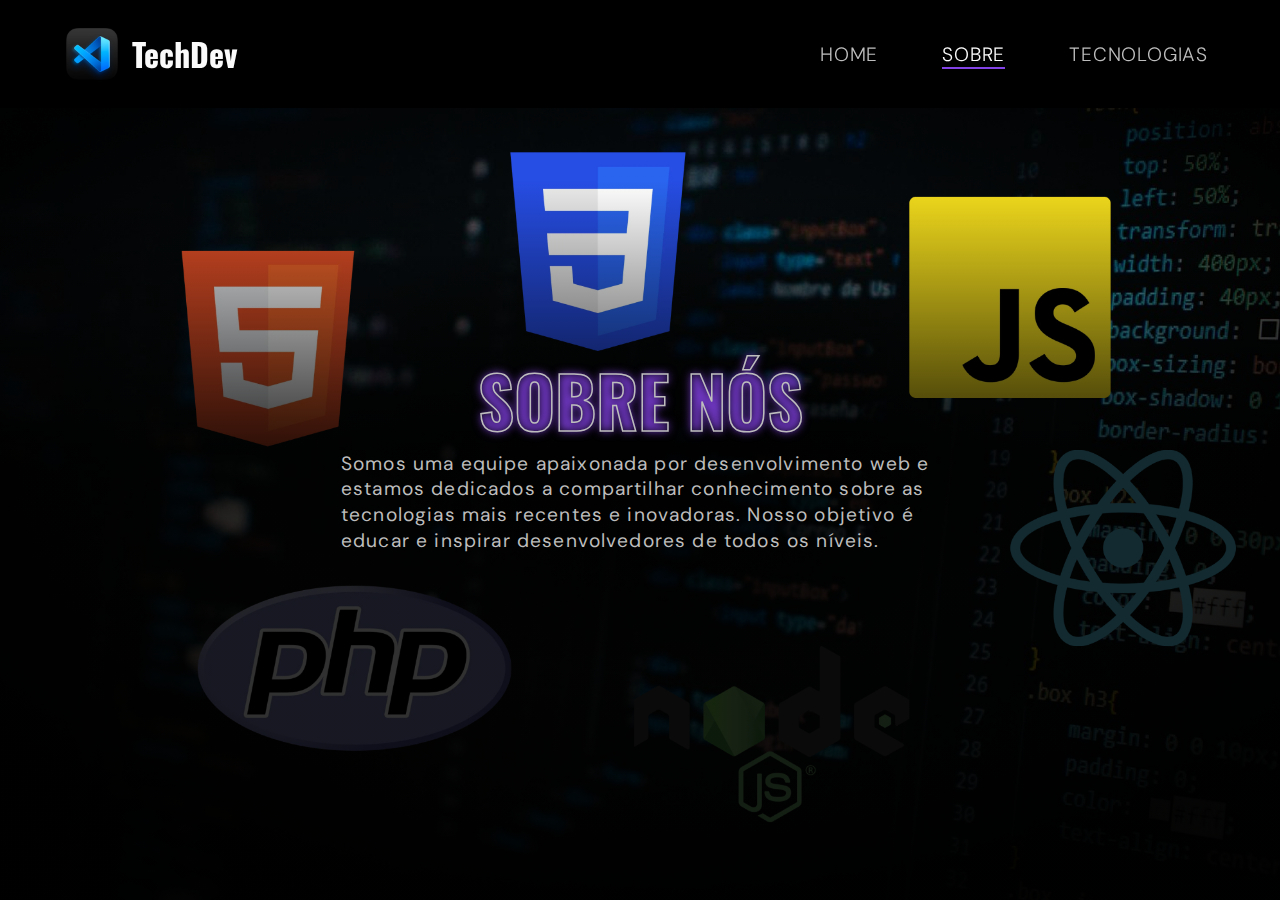
==== sobre.html @ 8afe2d79 "Criando os cards, que falam sobre as tecnologias e crindo o sobre.html e tecnologia.html, responsivi" ====
<!DOCTYPE html>
<html lang="pt-BR">

    <head>

        <meta charset="UTF-8">
        <meta name="viewport" content="width=device-width, initial-scale=1.0 shrink-to-fit=no"> 
        <meta http-equiv="X-UA-Compatible" content="ie=edge">
        <meta name="description" content="Página sobre as principais linguagens de programação do mercado de tecnologia.">
        <meta name="keywords" content="programação, tecnologia, linguagens de programação, HTML, CSS, JavaScript, Python, Java">
        <meta name="author" content="Gabriel Felipe de Oliveira Rateiro">
        <meta name="robots" content="index, follow">

        <!-- ? LINK FOR FAVICON -->
        <link rel="shortcut icon" href="./assets/icons/microsoft_visual_studio_code_alt_macos_bigsur_icon_189955.ico" type="image/x-icon">
        
        <!-- ? LINK FOR ICONS -->
        <link rel="stylesheet" href="https://cdnjs.cloudflare.com/ajax/libs/font-awesome/5.15.3/css/all.min.css">

        <!-- ? LINK FOR STYLE CSS -->
        <link rel="stylesheet" href="./components/css/style.css">

        <title>TechDev do Futuro | Sobre</title>

    </head>

    <body id="id">

        <header class="header">

            <figure aria-label="A logo do Visual Studio Code (VS Code) é composta por um ícone em formato de letra 'V' estilizada, utilizando as cores azul e branco. A forma do 'V' é criada por duas formas geométricas que se sobrepõem, dando uma sensação de profundidade. A cor azul transmite confiança e profissionalismo, enquanto o design simples reflete a eficiência do editor de código." class="logo-image">

                <a href="./index.html" class="logo-link">
                    
                    <img src="./assets/icons/microsoft_visual_studio_code_alt_macos_bigsur_icon_189955.ico" width="64" height="64" alt="Logo do Visual Studio Code Criado pela Microsoft" class="logo-img"> TechDev
                
                </a>
            
            </figure>

            <nav class="navbar" aria-label="Navegação principal do site.">

                <ul class="nav-items">

                    <li class="nav-item">

                        <a href="./index.html" class="item-link">Home</a>
                        
                    </li>

                    <li class="nav-item active">

                        <a href="./sobre.html active" class="item-link">Sobre</a>
                    
                    </li>

                    <li class="nav-item">
                        
                        <a href="./tecnologia.html" class="item-link">Tecnologias</a>
                    
                    </li>

                </ul>

            </nav>

            <div class="btn-mobile-box">
                
                <button class="btn-default">

                    <i class="fa fa-bars"></i>

                </button>
            
            </div>

        </header>

        <main class="main">

            <section class="hero" aria-label="Seção principal do site, onde é apresentado o título principal e uma breve descrição sobre o conteúdo do site.">

                <h1 class="hero-title solo">Sobre Nós</h1>
                <p class="hero-description">Somos uma equipe apaixonada por desenvolvimento web e estamos dedicados a compartilhar conhecimento sobre as tecnologias mais recentes e inovadoras. Nosso objetivo é educar e inspirar desenvolvedores de todos os níveis.</p>

            </section>



        </main>

        <script src="components/js/script.js"></script>

    </body>

</html>
---- components/css/style.css ----
/* ? IMPORT FONT's */
@import url('https://fonts.googleapis.com/css2?family=DM+Sans:ital,opsz,wght@0,9..40,100..1000;1,9..40,100..1000&family=Oswald:wght@200..700&display=swap');

/* ? IMPORTS CSS */
@import "./variables.css";
@import "./reset.css";
@import "./components.css";
@import "./resposive.css";

/* ? GLOBAL CSS */

.main {

    width: 100%;
    display: flex;
    flex-direction: column;
    justify-content: center;
    align-items: center;
    gap: 2rem;

}

.main .hero {

    width: 100%;
    height: 100vh;
    display: flex;
    flex-direction: column;
    align-items: center;
    justify-content: center;
    padding: 0px 2rem;

}

.hero .hero-title {

    text-align: left;
    font-family: var(--font-family);
    font-size: 4.4rem;
    font-weight: bold;
    background: var(--color-gradient-h1-hero-index);
    background-clip: text;
    -webkit-background-clip: text;
    color: transparent;
    text-transform: uppercase;
    -webkit-text-stroke: var(--stroke-text-h1-hero-index);
    text-shadow: var(--shadow-text-h1-hero-index);

}

.subtitle {

    text-align: left;
    font-family: var(--font-family);
    font-size: 2.4rem;
    font-weight: bold;
    background: var(--color-gradient-h1-hero-index);
    background-clip: text;
    -webkit-background-clip: text;
    color: transparent;
    text-transform: uppercase;
    -webkit-text-stroke: var(--stroke-text-h1-hero-index);
    text-shadow: var(--shadow-text-h1-hero-index);

}

.hero .hero-description {

    font-size: 1.2rem;
    line-height: 1.6rem;
    color: var(--color-base-light3);
    letter-spacing: 0.0725rem;
    max-width: 46ch;
 
}

.tecnologias {

    width: 100%;
    display: flex;
    flex-direction: column;
    gap: 1.4rem;
    padding: 0px 3rem 3rem 3rem;

}

.tecnologias .subtitle {

    text-align: center;
    margin-bottom: 1.2rem;

}

.tecnologias .cards {

    display: grid;
    grid-template-columns: repeat(2, 1fr);
    justify-content: center;
    align-items: center;
    gap: 1.4rem;
}

.cards .card {

    height: auto;
    background: var(--color-base-dark2);
    padding: 1.875rem 1.875rem;
    border-radius: 0.5rem;
    display: flex;
    gap: 1.4rem;
    border: 2px solid;

}

#html_card {

    border-color: var(--color-html-bg);

}

#html_title {

    color: var(--color-html);

}

#css_card {

    border-color: var(--color-css-bg);

}

#css_title {

    color: var(--color-css);

}

#js_card {

    border-color: var(--color-js-bg);

}

#js_title {

    color: var(--color-js);

}

#react_card {

    border-color: var(--color-react-bg);

}

#react_title {

    color: var(--color-react);

}

#node_card {

    border-color: var(--color-node-bg);

}

#node_title {

    color: var(--color-node);

}

#php_card {

    border-color: var(--color-php-bg);

}

#php_title {

    color: var(--color-php);

}

.card .description-tecnologia {

    display: flex;
    flex-direction: column;
    justify-content: center;
    gap: 1rem;

}

.card .description-tecnologia .tecnologia-title {

    font-size: 1.4rem;
    letter-spacing: 0.0025rem;

}

.card .description-tecnologia .text-content {

    font-size: 18px;
    letter-spacing: 0.035rem;
    line-height: 30px;
    font-weight: 300;
    color:  var(--color-base-light3);

}
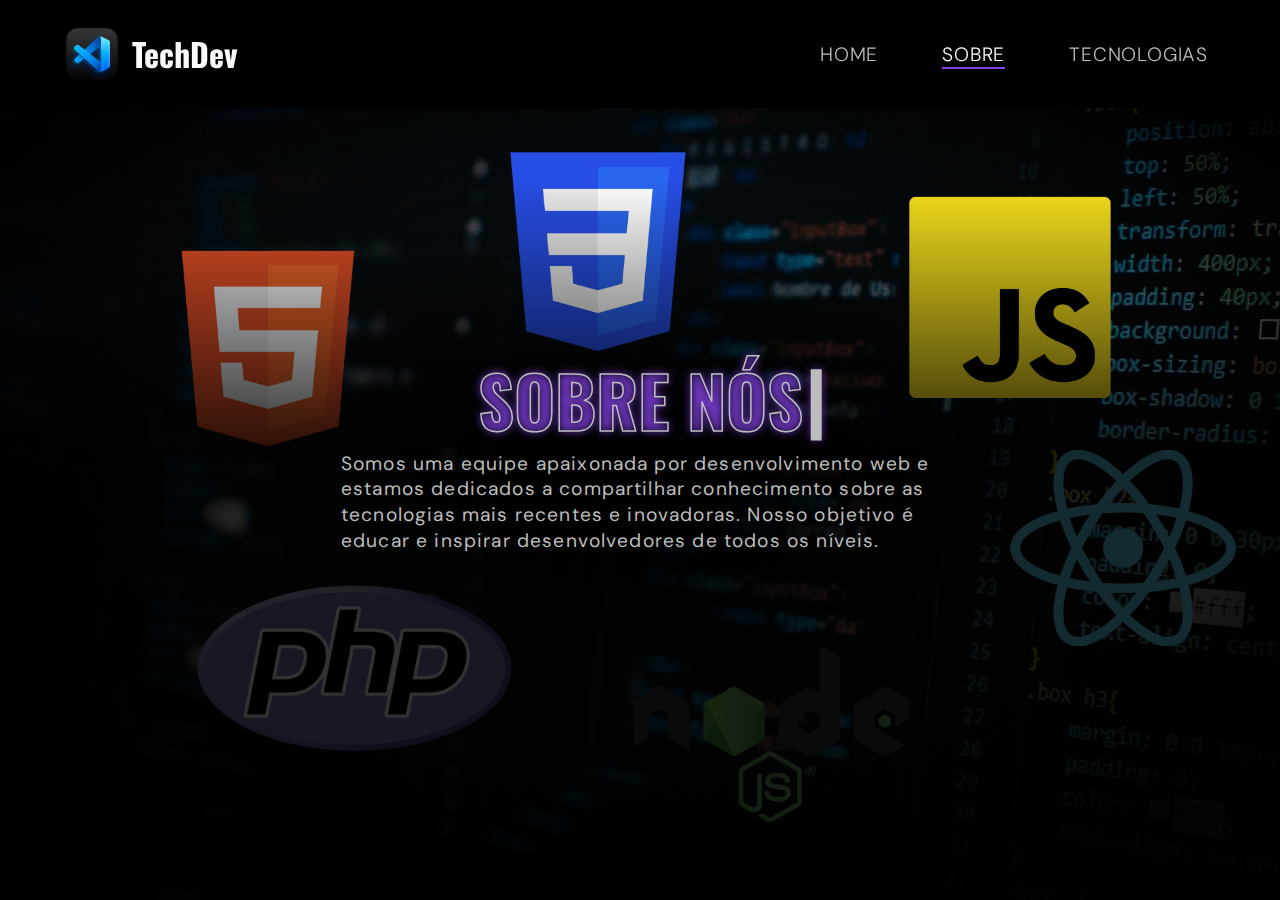
==== commit fbd0c358: "Adicionando a feature de Machine Writer, ajustes feitos na responsividade e adiciando comentários pa" ====
--- a/sobre.html
+++ b/sobre.html
@@ -80,7 +80,7 @@
 
             <section class="hero" aria-label="Seção principal do site, onde é apresentado o título principal e uma breve descrição sobre o conteúdo do site.">
 
-                <h1 class="hero-title solo">Sobre Nós</h1>
+                <h1 class="hero-title">Sobre Nós</h1>
                 <p class="hero-description">Somos uma equipe apaixonada por desenvolvimento web e estamos dedicados a compartilhar conhecimento sobre as tecnologias mais recentes e inovadoras. Nosso objetivo é educar e inspirar desenvolvedores de todos os níveis.</p>
 
             </section>
--- a/components/css/style.css
+++ b/components/css/style.css
@@ -6,6 +6,7 @@
 @import "./reset.css";
 @import "./components.css";
 @import "./resposive.css";
+@import "./animation.css";
 
 /* ? GLOBAL CSS */
 
@@ -16,7 +17,7 @@
     flex-direction: column;
     justify-content: center;
     align-items: center;
-    gap: 2rem;
+    gap: 2rem; /* 2rem = 32px */
 
 }
 
@@ -28,7 +29,7 @@
     flex-direction: column;
     align-items: center;
     justify-content: center;
-    padding: 0px 2rem;
+    padding: 0px 2rem; /* 0px  2rem = 32px */
 
 }
 
@@ -36,7 +37,7 @@
 
     text-align: left;
     font-family: var(--font-family);
-    font-size: 4.4rem;
+    font-size: 4.4rem; /* 4.4rem = 70.4px */
     font-weight: bold;
     background: var(--color-gradient-h1-hero-index);
     background-clip: text;
@@ -45,6 +46,21 @@
     text-transform: uppercase;
     -webkit-text-stroke: var(--stroke-text-h1-hero-index);
     text-shadow: var(--shadow-text-h1-hero-index);
+    position: relative;
+
+}
+
+.hero .hero-title::after {
+
+    position: absolute;
+    content: "|";
+    color: var(--color-base-light3);
+    margin-left: 0.25rem; /* 4px = 0.25rem */
+    -webkit-text-stroke: var(--stroke-text-h1-hero-index);
+    text-shadow: var(--shadow-text-h1-hero-index);
+    animation: machineWriter 0.9s infinite;
+    top: -4px;
+    
 
 }
 
@@ -52,7 +68,7 @@
 
     text-align: left;
     font-family: var(--font-family);
-    font-size: 2.4rem;
+    font-size: 2.4rem; /* 2.4rem = 38.4px */
     font-weight: bold;
     background: var(--color-gradient-h1-hero-index);
     background-clip: text;
@@ -66,11 +82,11 @@
 
 .hero .hero-description {
 
-    font-size: 1.2rem;
-    line-height: 1.6rem;
+    font-size: 1.2rem; /* 1.2rem = 19.2px */
+    line-height: 1.6rem; /* 1.6rem = 25.6px */
     color: var(--color-base-light3);
-    letter-spacing: 0.0725rem;
-    max-width: 46ch;
+    letter-spacing: 0.0725rem; /* 0.0725rem = 1.16px */
+    max-width: 46ch; /* Quantidade de caracteres por largura = maxímo 46 caracteres */
  
 }
 
@@ -79,15 +95,15 @@
     width: 100%;
     display: flex;
     flex-direction: column;
-    gap: 1.4rem;
-    padding: 0px 3rem 3rem 3rem;
+    gap: 1.4rem; /* 1.4rem = 22.4px */
+    padding: 0px 3rem 3rem 3rem; /* 3rem = 48px */
 
 }
 
 .tecnologias .subtitle {
 
     text-align: center;
-    margin-bottom: 1.2rem;
+    margin-bottom: 1.2rem; /* 1.2rem = 19.2px */
 
 }
 
@@ -97,17 +113,18 @@
     grid-template-columns: repeat(2, 1fr);
     justify-content: center;
     align-items: center;
-    gap: 1.4rem;
+    gap: 1.4rem; /* 1.4rem = 22.4px */
+
 }
 
 .cards .card {
 
     height: auto;
     background: var(--color-base-dark2);
-    padding: 1.875rem 1.875rem;
-    border-radius: 0.5rem;
-    display: flex;
-    gap: 1.4rem;
+    padding: 1.875rem 1.875rem; /* 1.875rem = 30px */
+    border-radius: 0.5rem; /* 0.5rem = 8px */
+    display: flex;
+    gap: 1.4rem; /* 1.4rem = 22.4px */
     border: 2px solid;
 
 }
@@ -189,23 +206,24 @@
     display: flex;
     flex-direction: column;
     justify-content: center;
-    gap: 1rem;
+    gap: 1rem; /* 1rem = 16px*/
 
 }
 
 .card .description-tecnologia .tecnologia-title {
 
-    font-size: 1.4rem;
-    letter-spacing: 0.0025rem;
+    font-size: 1.4rem; /* 1.4rem = 22.4px */
+    letter-spacing: 0.0025rem; /* 0.0025rem = 0.04px */
 
 }
 
 .card .description-tecnologia .text-content {
 
-    font-size: 18px;
-    letter-spacing: 0.035rem;
+    font-size: 1.125rem; /* 1.125rem = 18px */
+    letter-spacing: 0.035rem; /* 0.035rem = 0.56px */
     line-height: 30px;
     font-weight: 300;
+    line-height: 1.875rem; /* 30px = 1.875rem */
     color:  var(--color-base-light3);
 
 }
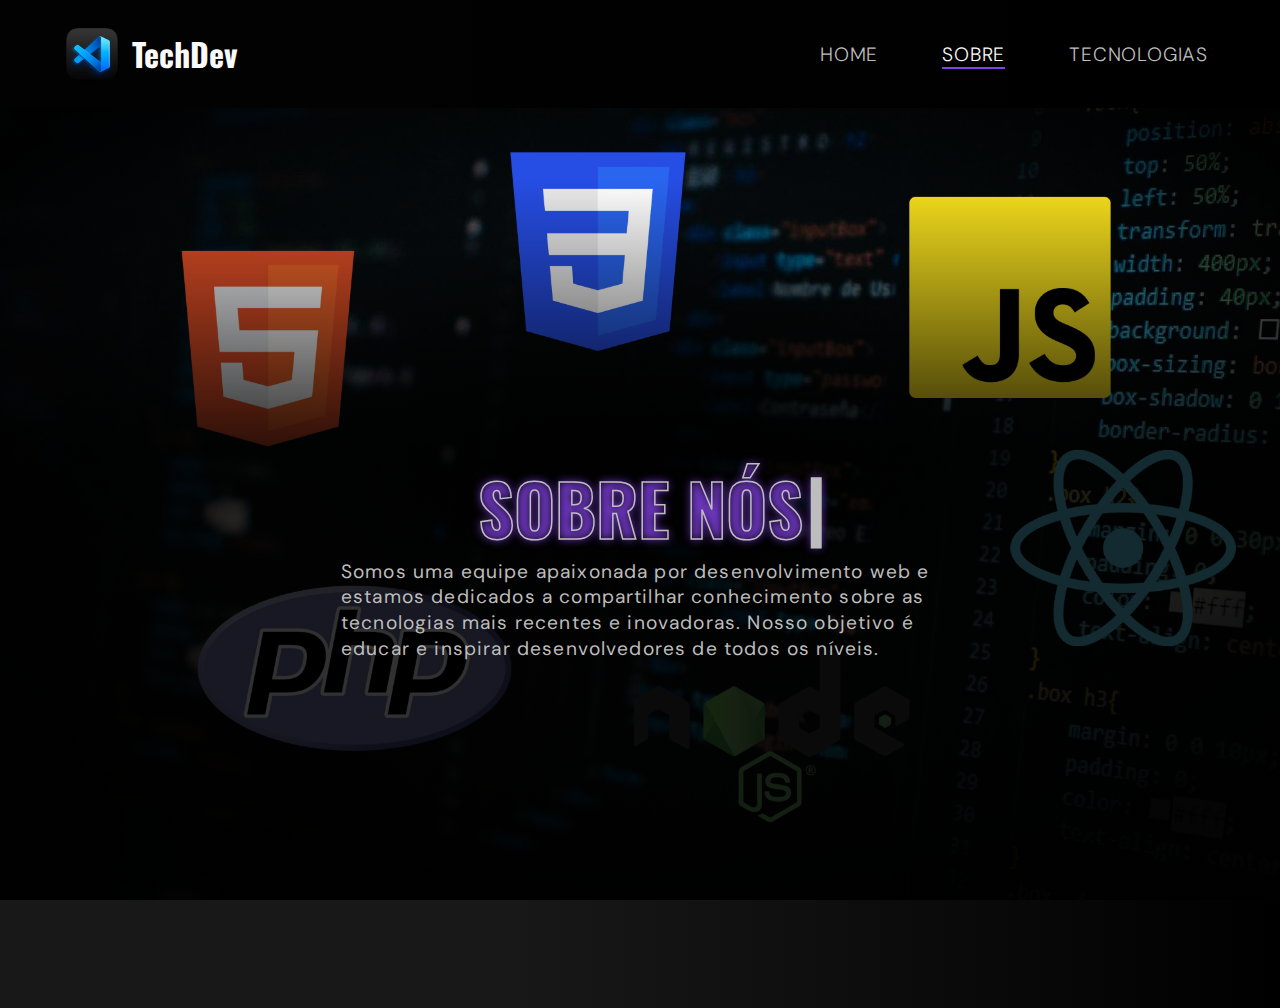
==== commit ae3cf477: "Adicionado a feature de animation no projeto" ====
--- a/sobre.html
+++ b/sobre.html
@@ -89,7 +89,9 @@
 
         </main>
 
-        <script src="components/js/script.js"></script>
+        <script src="./components/js/jquery-3.7.1.min.js"></script>
+        <script src="./components/js/script.js"></script>
+        <script src="./components/js/animations.js"></script>
 
     </body>
 
--- a/components/css/style.css
+++ b/components/css/style.css
@@ -87,6 +87,7 @@
     color: var(--color-base-light3);
     letter-spacing: 0.0725rem; /* 0.0725rem = 1.16px */
     max-width: 46ch; /* Quantidade de caracteres por largura = maxímo 46 caracteres */
+    animation: textDescriptionZooIn 7s forwards;
  
 }
 
@@ -228,3 +229,19 @@
 
 }
 
+/* ? ANIMATION FOR ELEMENTS SCROOL CSS */
+
+.anime {
+
+    opacity: 0;
+    transform: translate3d(0px, -15px, 0px);
+    transition: 1.5s ease;
+
+}
+
+.anime.animation-top-start {
+
+    opacity: 1;
+    transform: translate3d(0px, 0px, 0px);
+
+}
